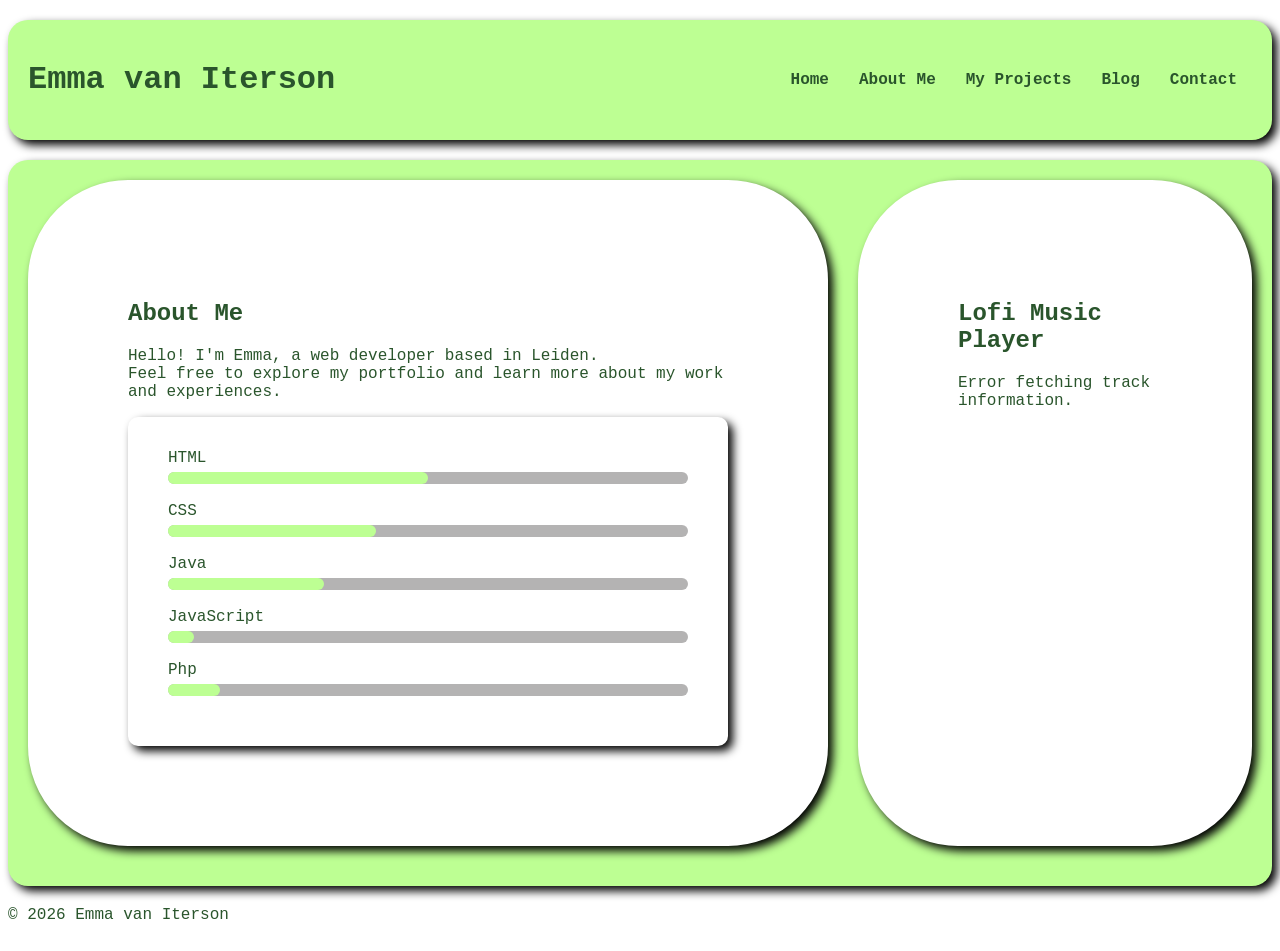
==== index.html @ e5fcb8d6 "Feedback opdracht 1 en opdracht 2" ====
<!DOCTYPE html>
<html lang="en">
<head>
    <meta charset="UTF-8">
    <meta name="viewport" content="width=device-width, initial-scale=1.0">
    <title>Portfolio</title>
    <link rel="stylesheet" href="CSS/main.css">
    <link rel="stylesheet" href="CSS/index.css">
    <link rel="stylesheet" href="CSS/contact.css">
    <link rel="stylesheet" href="CSS/projects.css">
    <link rel="stylesheet" href="CSS/blog.css">
    <link rel="stylesheet" href="CSS/about.css">

</head>

<body>
    <header class="header">
    <div class="container header-inner">
        <h1>Emma van Iterson</h1>
        <nav aria-label="Main Navigation">
            <ul class="nav-list">
                <li><a aria-current="page" href="index.html">Home</a></li>
                <li><a href="HTML/about.html">About Me</a></li>
                <li><a href="HTML/projects.html">My Projects</a></li>
                <li><a href="HTML/blog.html">Blog</a></li>
                <li><a href="HTML/contact.html">Contact</a></li>
            </ul>
        </nav>
    </div>     
    </header>

    <main class="container-main">
        <section class=" left-column">
            <h2>About Me</h2>
            <p>Hello! I'm Emma, a web developer based in Leiden.<br> 
            Feel free to explore my portfolio and learn more about my work and experiences. 
            </p>
        
                <section class="skills-bar-left">
                    <div class="bar">
                        <div class="info">
                            <div>HTML</div>
                        </div>
                        <div class="progress-line html"><span></span>
                        </div>
                    </div>

                    <div class="bar">
                        <div class="info">
                            <div>CSS</div>
                        </div>
                        <div class="progress-line css"><span></span>
                        </div>
                    </div>

                    <div class="bar">
                        <div class="info">
                            <div>Java</div>
                        </div>
                        <div class="progress-line java"><span></span>
                        </div>
                    </div>

                    <div class="bar">
                        <div class="info">
                            <div>JavaScript</div>
                        </div>
                        <div class="progress-line javascript"><span></span>
                        </div>
                    </div>

                    <div class="bar">
                        <div class="info">
                            <div>Php</div>
                        </div>
                        <div class="progress-line php"><span></span>
                        </div>
                    </div>
                </section>
        </section>

        <aside id="Lofi-container" class="Lofi-player" aria-label="Lofi Music Player">
            <h2 id="lofi-title">Lofi Music Player</h2>
            <p id="lofi-description" aria-live="polite">Listen to some relaxing lofi music while you browse my portfolio!</p>
        </aside>
    </main>
    
    <footer>
        <p>&copy; 2026 Emma van Iterson</p>
    </footer>
    <script src="JS/api.js"></script>
</body>
</html>
---- CSS/main.css ----
body{
    font-family: monospace, sans-serif;
    background-color: #ffffff;
    color: #2a552c;
}

.header-inner{
    display: flex;
    justify-content: space-between;
    align-items: center;
    background-color: #bdff93;
    padding: 20px;
    border-radius: 5px;
}

@media (max-width: 1180px) {
    .header-inner {
        flex-direction: column;
        align-items: flex-start;
        padding: 5px;
        gap: 0px;
    }
}

h1{
    color: #2a552c;
}

.nav-list {
    display: flex;
    list-style: none;
    gap: 0px; 
    padding: 0;
}

@media (max-width: 1180px) {
    .nav-list {
        flex-direction: column; 
    }
}

.nav {
    border-radius: 20px;
}
nav a {
    text-decoration: none;
    color: #2a552c;
    font-weight: bold;
    padding: 10px 15px;
    border-radius: 20px;
}

@media (max-width: 1180px) {
    nav a {
        padding: 5px 10px;
    }
}

p {
   color: #2a552c;
}

.container {
    padding: 20px;
    background-color: #bdff93;
    border-radius: 20px;
    margin-top: 20px;
    margin-bottom: 20px;
    box-shadow: 5px 5px 10px rgb(0, 0, 0);
}

.container-main {
    display: flex;
    padding: 20px;
    gap: 30px;
    background-color: #bdff93;
    border-radius: 20px;
    margin-top: 20px;
    margin-bottom: 20px;
    box-shadow: 5px 5px 10px rgb(0, 0, 0);
}

@media (max-width: 1180px) {
    .container-main {
        flex-direction: column;
        padding: 10px;
        gap: 10px;
    }
}
---- CSS/index.css ----
.skills-bar-left {
    justify-content: center;
    align-items: center;
    background-color: #ffffff;
    padding: 32px 40px;
    margin: 0;
    box-sizing: border-box;
    width: 600px;
    box-shadow: 5px 5px 10px rgb(0, 0, 0);
    border-radius: 10px;
}

.skills-bar-left .bar {
    margin: 18px 0;
}

.skills-bar-left .bar:first-child {
    margin-top: 0px;
}

.skills-bar-left .bar .info {
    margin-bottom: 5px;
}

.skills-bar-left .bar .info span {
    font-size: 10px;
    font-weight: 600;
}

.progress-line {
    height: 12px;
    width: 100%;
    background-color: #8e8c8ca8;
    border-radius: 12px;
}

.html span {
    display: block;
    height: 100%;
    width: 50%;
    background-color: #bdff93;
    border-radius: 12px;
}

.css span {
    display: block;
    height: 100%;
    width: 40%;
    background-color: #bdff93;
    border-radius: 12px;
}

.java span {
    display: block;
    height: 100%;
    width: 30%;
    background-color: #bdff93;
    border-radius: 12px;
}

.javascript span {
    display: block;
    height: 100%;
    width: 5%;
    background-color: #bdff93;
    border-radius: 12px;
}

.php span {
    display: block;
    height: 100%;
    width: 10%;
    background-color: #bdff93;
    border-radius: 12px;
}

@media (max-width: 1180px) {
    .skills-bar-left {
        width: 100%;
        padding: 20px;
    }
}

.left-column {
    flex: 2;
    background-color: #ffffff;
    border: 50px solid #ffffff;
    padding: 50px;
    margin-bottom: 20px;
    box-shadow: 5px 5px 10px rgb(0, 0, 0);
    border-radius: 100px;
}

.Lofi-player {
    flex: 1;
    background-color: #ffffff;
    border: 50px solid #ffffff;
    padding: 50px;
    margin-bottom: 20px;
    box-shadow: 5px 5px 10px rgb(0, 0, 0);
    border-radius: 100px;
}
---- CSS/contact.css ----
input, textarea {
    border-radius: 15px;
    padding: 10px; 
    border: 2px solid #2a552c;
    font-family: inherit;
    width: 100%;
    box-sizing: border-box;
}
---- CSS/projects.css ----
.projects-post {
    background-color: #ffffff;
    border: 50px solid #ffffff;
    padding: 50px;
    margin-bottom: 20px;
    border-radius: 100px;
    box-shadow: 5px 5px 10px rgb(0, 0, 0);
}

.trashtag-image {
    width: 500px; 
    height: auto; 
    border-radius: 10px; 
    display: block;
    margin-top: 20px;
   
}

.nav-buttons {
    border: none;
    font-family: inherit;
    background-color: transparent;
    color: #2a552c;
    font-weight: bold;
    font-size: 16px;
    padding: 10px 15px;
    border-radius: 20px;
    cursor: pointer;
}

@media(max-width: 1880px){
    .nav-buttons{
        flex-direction: column;
    }
}
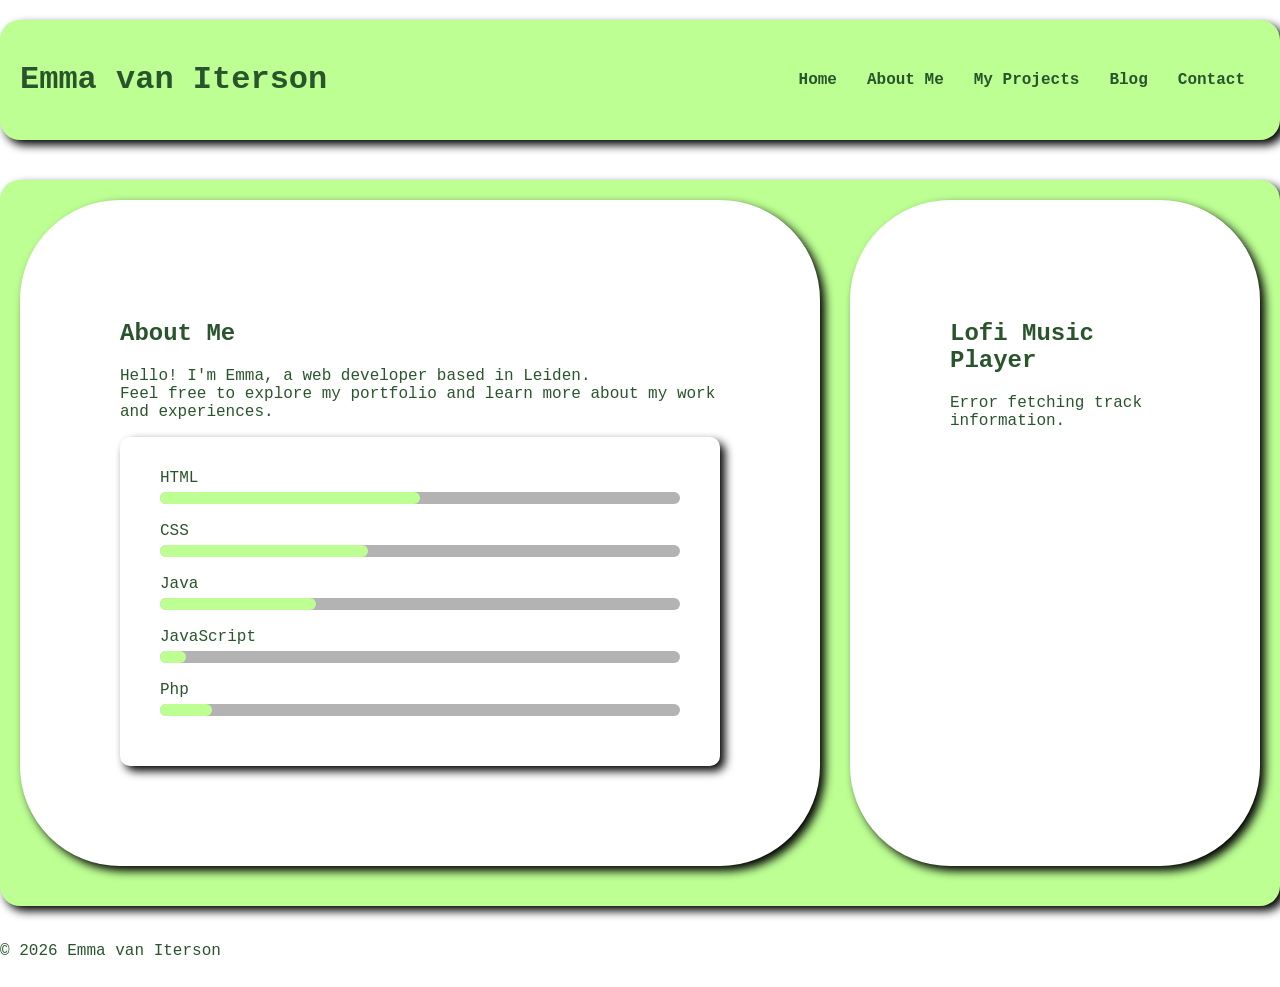
==== commit 461be323: "Feedback in boulder deliverable 2 verwerkt: sticky footer, het gebruik van async/await, het inladen " ====
--- a/index.html
+++ b/index.html
@@ -6,10 +6,6 @@
     <title>Portfolio</title>
     <link rel="stylesheet" href="CSS/main.css">
     <link rel="stylesheet" href="CSS/index.css">
-    <link rel="stylesheet" href="CSS/contact.css">
-    <link rel="stylesheet" href="CSS/projects.css">
-    <link rel="stylesheet" href="CSS/blog.css">
-    <link rel="stylesheet" href="CSS/about.css">
 
 </head>
 
--- a/CSS/main.css
+++ b/CSS/main.css
@@ -2,6 +2,14 @@
     font-family: monospace, sans-serif;
     background-color: #ffffff;
     color: #2a552c;
+    min-height: 100vh;
+    display: flex;
+    flex-direction: column;
+    margin: 0;
+}
+
+main{
+    flex: 1;
 }
 
 .header-inner{
